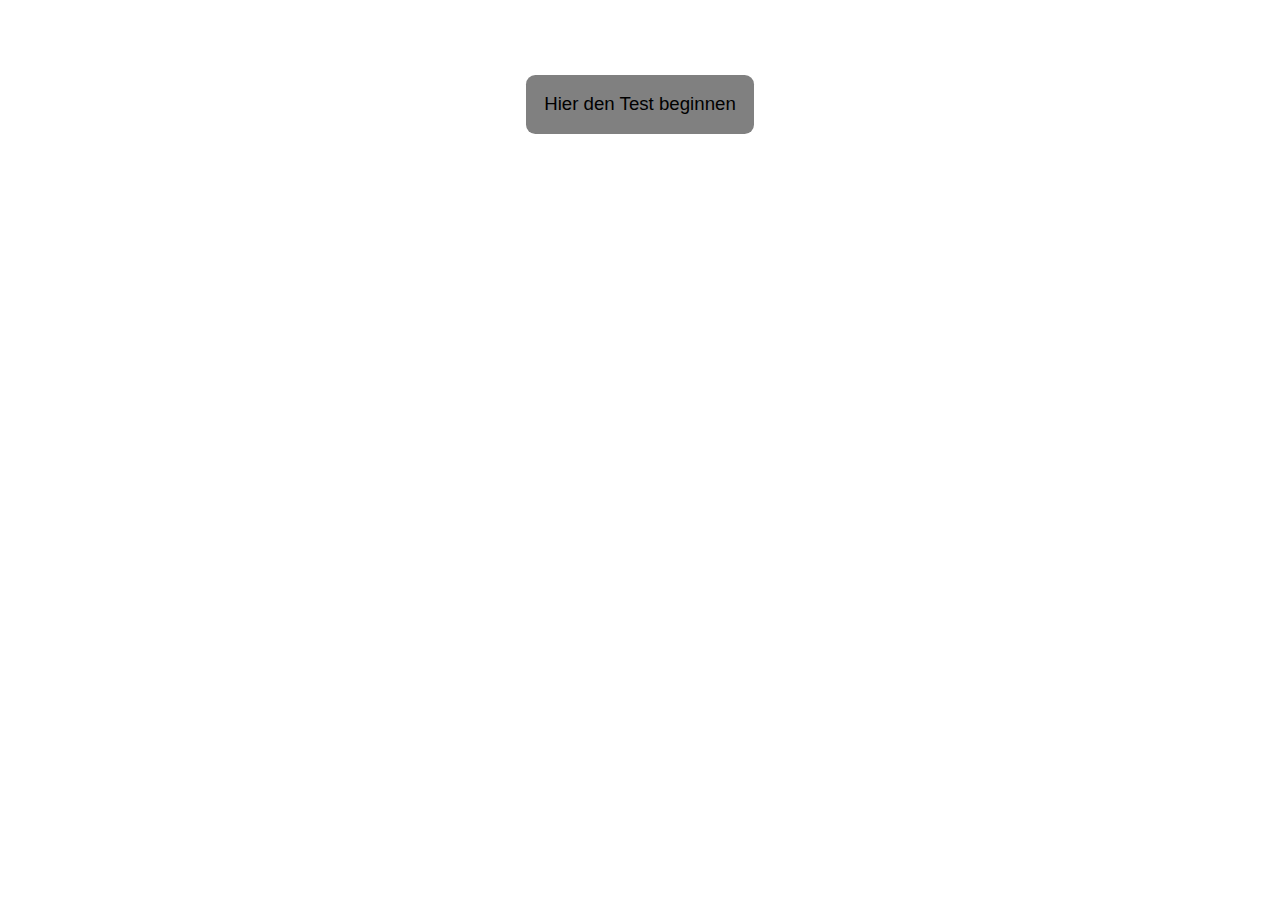
==== experiment/12431_NEW/index1006es01.html @ 6d2cc585 "sum" ====
<!DOCTYPE html>
<html>
  <head>
    <title>12431.extended</title>
    <meta charset="UTF-8" />
    <meta name="viewport" content="width=device-width, initial-scale=1.0" />
    <!-- The following four lines are needed to run a JESPR experiment -->

    <script src="https://common.rotefadenbuecher.de/uni/public/jespr/modified/jquerymin.js"></script>
    <script src="jespr-sample1006es01key.js"></script>
    <script src="jespr-libmod1006es01.js"></script>
    <script src="loadstimuli1006es01.js"></script>
     <link href="jespr1006es01.css" rel="stylesheet" type="text/css" />
      <!--  <script src="https://common.rotefadenbuecher.de/uni/public/jespr/modified/jespr-sample1003btn.js"></script>-->
      
      <style>
      div#top {
          text-align: center;
          padding: 2em 2em 0.5em;
      }
      
      div#content {
          text-align: center;
      }
      
      img.logo {
          max-width: 280px;
      }
      
      p.buttons button {
          margin: 1em 0.5em;
          background-color: gray;
          color: black;
          border: none;
          font-size: 14pt;
          padding: 1em;
          border-radius: 0.5em;
          
      }
      
      p.buttons button:hover {
          background-color: darkgrey;
          color: white;
      }
      
      h2 {
          margin-bottom: 0.2em;
          margin-top: 1em;
      }</style>
  </head>
  <body>
    <div id="top">
   <!--   <img src="jespr-logo.png" class="logo" alt="JESPR Logo" />
      <h1>JESPR: Javascript-Enabled Self-Paced Reading</h1>
      <p>A javascript library for conducting Self-Paced Reading experiments via a web browser.</p>
  -->  </div>
    <div id="content">
    
         <p class="buttons">
          <button type="button" onclick="checkNGoKeyboard();" id="btnStartKeyboardDemo">Hier den Test beginnen</button>
       <!--   <button type="button" onclick="checkNGoButton();" id="btnStartButtonDemo">Click here noch nicht<br/>test for <br/>(mouse/screen)</button>
          <button type="button" onclick="showabout()" id="btnGotoJesprHP">about this<br/>experiment</button>-->
      </p>
     
    </div>
    <!-- The form to which results and log data will be attached -->
 <!--   <div id="jesprForm" name="jesprForm" method="POST"></div> -form +div-->
      <div id="jesprForm"></div> <!---form +div-->
      <div class="leave" id="leavemsg">Danke. Bitte auf [weiter] klicken.</div>
    <script>
            function checkNGoKeyboard() {
                // The jesprExperimentDesign variable is defined in the
                // design file and defined above in the <head> section.
                if (typeof jesprExperimentDesignForKey !== 'undefined') {
                    start(jesprExperimentDesignForKey);
                } else {
                    alert("The jesprExperimentDesign object could not be found. Experiment cannot start");
                }
                 $("#btnStartKeyboardDemo").remove();  
            }
            
            function checkNGoButton() {
                // The jesprExperimentDesign variable is defined in the
                // design file and defined above in the <head> section.
                if (typeof jesprExperimentDesignForButton !== 'undefined') {
                    start(jesprExperimentDesignForButton);
                } else {
                    alert("The jesprExperimentDesign object could not be found. Experiment cannot start");
                }
            }
             function showabout(){
      document.getElementById("btnGotoJesprHP").innerHTML = "<a href='https://github.com/fildpauz/jespr'>JESPR on github</a><br>anpassung st./11252"
      }
            function start(experimentDesign) {
                var form = document.getElementById("jesprForm");
                while (form.hasChildNodes()) {
                    form.removeChild(form.firstChild);
                }
                var experiment = new Experiment(experimentDesign, form);
                if (experiment.validateDesign()) {
                    // Must validate before
                    experiment.loadDesign();
                    // loading and then
                    disableButtons();
                    experiment.startExperiment(enableButtons);
                    // starting an experiment
                } else {
                    alert("The json experiment design seems to be invalid. Check it for errors and try again.");
                }
            }
            
            function enableButtons() {
                document.getElementById("btnStartKeyboardDemo").disabled = false;
              //  document.getElementById("btnStartButtonDemo").disabled = false;
             //   document.getElementById("btnGotoJesprHP").disabled = false;
            }
            
            function disableButtons() {
                document.getElementById("btnStartKeyboardDemo").disabled = true;
              //  document.getElementById("btnStartButtonDemo").disabled = true;
              //  document.getElementById("btnGotoJesprHP").disabled = true;
            }
            
            //    document.getElementById("btnStartKeyboardDemo").disabled = true;
              //  document.getElementById("btnStartKeyboardDemo").innerHTML = "Danke. Klicken Sie jetzt auf weiter.";

           // enableButtons();
    </script>
  </body>
</html>
---- experiment/12431_NEW/jespr1006es01.css ----
/* 
 * Filename   : jespr.css
 * Created on : Jul 21, 2016, 5:21:02 PM
 * Author     : Ralph Rose
 * Description: Style settings for a JESPR experiment
 * License    : The MIT License (MIT)
 */

html,
body {
    height: 100%;
    margin: 0;
}

.experiment-frame {
    position: absolute; /* fixed */
    width: 100%;
    height: 90%; /* 100% */
    left: 0;
    bottom: 0;
    background-color: red;
    z-index: 10;
    text-align: center;
    padding: 0;
}

.keyboardHelp {
  /*   position: fixed;*/
    margin: 0;
    width: 100%;
    left: 0;
    top: 0;
    z-index: 11;
    padding: 0em;
    font-family: inherit;
    font-size: inherit;
    background-color: inherit;
    text-align: center;
}

.keyboardHelpLeft,
.keyboardHelpCenter,
.keyboardHelpRight {
    font-family: inherit;
    font-size: inherit;
    background-color: inherit;
    padding: 0.2em;
}

.keyboardHelpLeft {
    text-align: left;
    float: left;
}

.keyboardHelpCenter {
    text-align: center;
    margin: 0 auto !important;
    display: inline-block;
}

.keyboardHelpRight {
    text-align: right;
    float: right;
}

.nextButton {
    display: block;
    position: absolute;
    z-index: 11;
    top: 80%;
    bottom: 10%;
    left: 10%;
    right: 10%;
    width: 80%;
    visibility: visible;
    color: inherit;
    background-color: inherit;
    text-align: center;
    font-family: inherit;
    font-size: inherit;
    border-radius: 1em;
}

.optButton:hover,
.nextButton:hover {
    filter: invert(15%);
}

.optButton:focus,
.nextButton:focus {
    outline: none;
}

div.title,
div.instructions {
    display: none;
    position: relative;
    top: 50%;
    transform: translateY(-50%);
    -webkit-transform: translateY(-50%);
   /*  -ms-transform: translateY(-50%);*/
    text-align: center;
    font-family: inherit;
    font-size: inherit;
    color: inherit;
    padding: 5%;
}


div.item {
    
    display: none;
    position: relative;
    top: 50%;
     transform: translateY(-50%);
    -webkit-transform: translateY(-50%);
  /*  -ms-transform: translateY(-50%);*/
    text-align: center;
    font-family: inherit;
    font-size: inherit;
    color: inherit;
    padding: 0;
    margin-left: 10%; /* helps ensure that stimuli don't wrap / 11252ST: have set from -100% to 10% to ermöglichen grosze absätze */
    margin-right: 10%;
   
}

div.instructions p {
    text-align: left;
}

p.title {
    font-size: 250%;
}

p.fixation {
    display: block;
    font-size: 5em;
    margin: 0;
    font-family: inherit;
    color: inherit;
}

p.stimulus {
    display: none;
    margin: 0;
    font-family: inherit;
    font-size: inherit;
    color: inherit;
    visibility: hidden;
    text-align: center; /* center */
}
p.prompt,
p.feedback {
    display: none;
    margin: 0;
    font-family: inherit;
    font-size: inherit;
    color: inherit;
    visibility: hidden;
    text-align: center; /*  none*/
}

span.region,
span.option {
    font-family: inherit;
    font-size: inherit;
    color: inherit;
    display: inline-block;
    text-align: center;
    margin-top: 0.25em;
    margin-bottom: 0.25em;
}

span.option {
    margin-left: 0.5em; /* -2em*/
    margin-right: 0.5em;
}

button.optButton {
    margin-top: 0.5em;
    margin-left: 2em;
    margin-right: 2em;
    padding: 1em;
    text-align: center;
    font-family: inherit;
    font-size: inherit;
    color: inherit;
    background-color: inherit;
    border-radius: 1em;
}

span.feedback {
    font-family: inherit;
    font-size: inherit;
    display: none;
    text-align: center;
    margin-top: 0.25em;
    margin-bottom: 0.25em;
    white-space: nowrap;
}

.primary-investigators {
    font-weight: bold;
    margin-left: 1em;
    margin-right: 1em;
    font-family: inherit;
    font-size: inherit;
    color: inherit;
}

.other-investigators {
    font-weight: normal;
    margin-left: 1em;
    margin-right: 1em;
    font-family: inherit;
    font-size: inherit;
    color: inherit;
}

textarea.results,
textarea.log {
    width: 90%;
    font-family: monospace;
    font-size: 9pt;
    margin: 1em;
    display: none;
}

#jesprForm {   
    display: none; /* hides result and log permanently*/
}
#entry {                    /* entrybuttons visible or not*/
    
}
#leavemsg {
  display: none;  /* hows finish test message if activated*/
}
div.center {
    text-align: center;
}

div.progressbar {
  /*   position: ; /* -absolute */
    height: 0.15em;
    left: 0;
    top: 0; /* bottom 0 */
    background-color: black;
    z-index: 11;
    opacity: 0.5;
    filter: alpha(opacity=10); /* For IE8 and earlier */
}
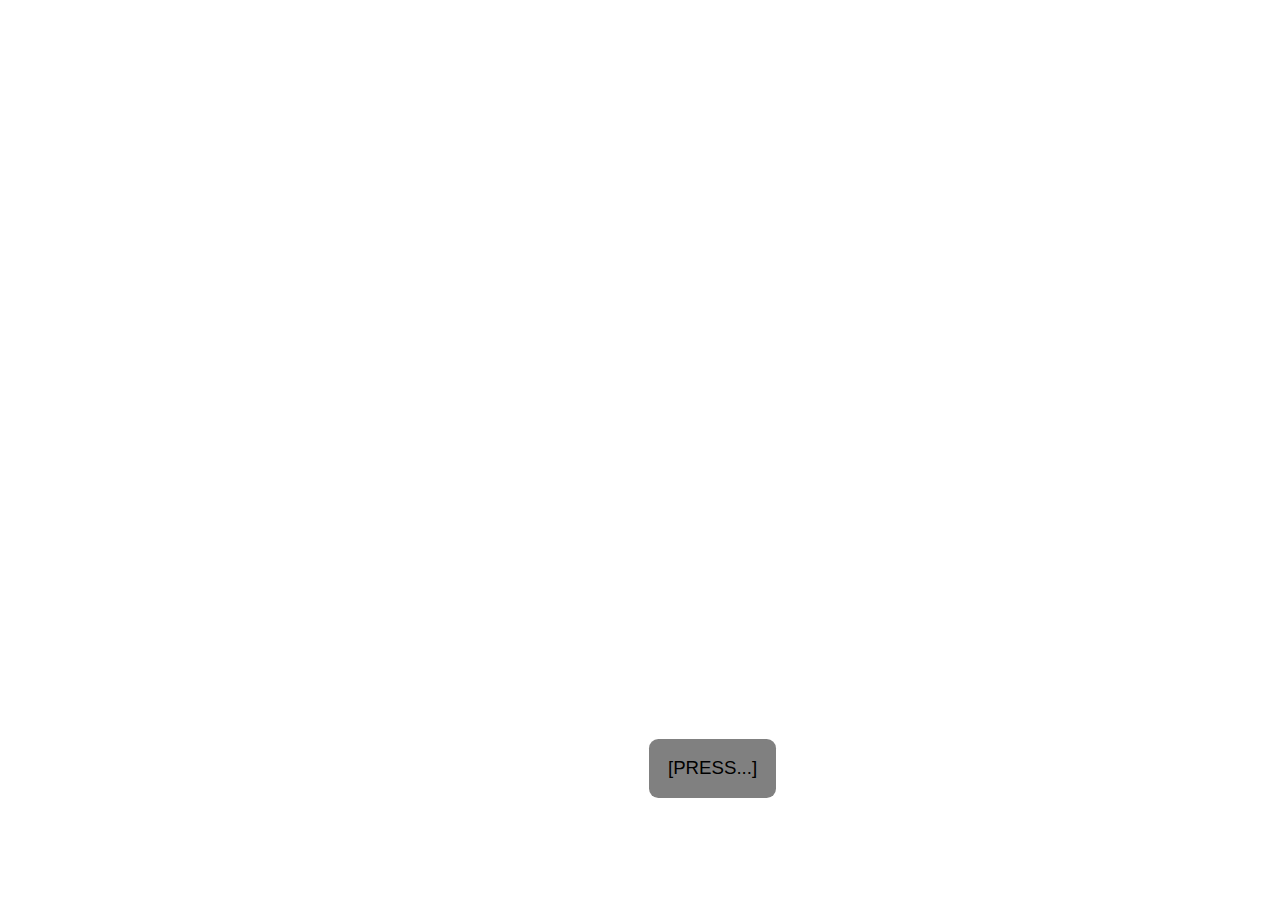
==== commit e720f5af: "button mode" ====
--- a/experiment/12431_NEW/index1006es01.html
+++ b/experiment/12431_NEW/index1006es01.html
@@ -8,6 +8,7 @@
 
     <script src="https://common.rotefadenbuecher.de/uni/public/jespr/modified/jquerymin.js"></script>
     <script src="jespr-sample1006es01key.js"></script>
+    <script src="jespr-sample1006es01button.js"></script>
     <script src="jespr-libmod1006es01.js"></script>
     <script src="loadstimuli1006es01.js"></script>
      <link href="jespr1006es01.css" rel="stylesheet" type="text/css" />
@@ -28,6 +29,8 @@
       }
       
       p.buttons button {
+      position: absolute;
+      top: 80%;
           margin: 1em 0.5em;
           background-color: gray;
           color: black;
@@ -49,17 +52,13 @@
       }</style>
   </head>
   <body>
-    <div id="top">
-   <!--   <img src="jespr-logo.png" class="logo" alt="JESPR Logo" />
-      <h1>JESPR: Javascript-Enabled Self-Paced Reading</h1>
-      <p>A javascript library for conducting Self-Paced Reading experiments via a web browser.</p>
-  -->  </div>
+
     <div id="content">
     
          <p class="buttons">
-          <button type="button" onclick="checkNGoKeyboard();" id="btnStartKeyboardDemo">Hier den Test beginnen</button>
-       <!--   <button type="button" onclick="checkNGoButton();" id="btnStartButtonDemo">Click here noch nicht<br/>test for <br/>(mouse/screen)</button>
-          <button type="button" onclick="showabout()" id="btnGotoJesprHP">about this<br/>experiment</button>-->
+         <!-- <button type="button" onclick="checkNGoKeyboard();" id="btnStartKeyboardDemo">[KEYBOARD]</button>-->
+          <button type="button" onclick="checkNGoButton();" id="btnStartButtonDemo">[PRESS...]</button>
+        <!--  <button type="button" onclick="showabout()" id="btnGotoJesprHP">about this<br/>experiment</button>-->
       </p>
      
     </div>
@@ -110,14 +109,14 @@
             }
             
             function enableButtons() {
-                document.getElementById("btnStartKeyboardDemo").disabled = false;
-              //  document.getElementById("btnStartButtonDemo").disabled = false;
+              //  document.getElementById("btnStartKeyboardDemo").disabled = false;
+                document.getElementById("btnStartButtonDemo").disabled = false;
              //   document.getElementById("btnGotoJesprHP").disabled = false;
             }
             
             function disableButtons() {
-                document.getElementById("btnStartKeyboardDemo").disabled = true;
-              //  document.getElementById("btnStartButtonDemo").disabled = true;
+       //         document.getElementById("btnStartKeyboardDemo").disabled = true;
+            document.getElementById("btnStartButtonDemo").disabled = true;
               //  document.getElementById("btnGotoJesprHP").disabled = true;
             }
             
--- a/experiment/12431_NEW/jespr1006es01.css
+++ b/experiment/12431_NEW/jespr1006es01.css
@@ -13,14 +13,14 @@
 }
 
 .experiment-frame {
-    position: absolute; /* fixed */
+    position: fixed; /* fixed */
     width: 100%;
-    height: 90%; /* 100% */
+    height: 100%; /* 100% */
     left: 0;
     bottom: 0;
     background-color: red;
     z-index: 10;
-    text-align: center;
+    text-align: left;
     padding: 0;
 }
 
@@ -35,7 +35,7 @@
     font-family: inherit;
     font-size: inherit;
     background-color: inherit;
-    text-align: center;
+    text-align: left;
 }
 
 .keyboardHelpLeft,
@@ -76,9 +76,8 @@
     color: inherit;
     background-color: inherit;
     text-align: center;
-    font-family: inherit;
-    font-size: inherit;
-    border-radius: 1em;
+    font-family: courier;
+    font-size: inherit;
 }
 
 .optButton:hover,
@@ -94,12 +93,12 @@
 div.title,
 div.instructions {
     display: none;
-    position: relative;
-    top: 50%;
+    position: absolute;
+    top: 20%;
     transform: translateY(-50%);
     -webkit-transform: translateY(-50%);
    /*  -ms-transform: translateY(-50%);*/
-    text-align: center;
+    text-align: left;
     font-family: inherit;
     font-size: inherit;
     color: inherit;
@@ -111,11 +110,11 @@
     
     display: none;
     position: relative;
-    top: 50%;
-     transform: translateY(-50%);
+    top: 20%;
+ /*     transform: translateY(-50%);
     -webkit-transform: translateY(-50%);
-  /*  -ms-transform: translateY(-50%);*/
-    text-align: center;
+    -ms-transform: translateY(-50%);*/
+    text-align: left;
     font-family: inherit;
     font-size: inherit;
     color: inherit;
@@ -134,6 +133,8 @@
 }
 
 p.fixation {
+    position: absolute;
+    top: 20%;
     display: block;
     font-size: 5em;
     margin: 0;
@@ -142,13 +143,15 @@
 }
 
 p.stimulus {
+position: relative;
+top: 20%;
     display: none;
     margin: 0;
     font-family: inherit;
     font-size: inherit;
     color: inherit;
     visibility: hidden;
-    text-align: center; /* center */
+    text-align: left; /* center */
 }
 p.prompt,
 p.feedback {
@@ -158,7 +161,7 @@
     font-size: inherit;
     color: inherit;
     visibility: hidden;
-    text-align: center; /*  none*/
+    text-align: left; /*  none*/
 }
 
 span.region,
@@ -167,7 +170,7 @@
     font-size: inherit;
     color: inherit;
     display: inline-block;
-    text-align: center;
+    text-align: left;
     margin-top: 0.25em;
     margin-bottom: 0.25em;
 }
@@ -182,7 +185,7 @@
     margin-left: 2em;
     margin-right: 2em;
     padding: 1em;
-    text-align: center;
+    text-align: left;
     font-family: inherit;
     font-size: inherit;
     color: inherit;
@@ -194,14 +197,14 @@
     font-family: inherit;
     font-size: inherit;
     display: none;
-    text-align: center;
+    text-align: left;
     margin-top: 0.25em;
     margin-bottom: 0.25em;
     white-space: nowrap;
 }
 
 .primary-investigators {
-    font-weight: bold;
+    font-weight: normal;
     margin-left: 1em;
     margin-right: 1em;
     font-family: inherit;
@@ -237,11 +240,11 @@
   display: none;  /* hows finish test message if activated*/
 }
 div.center {
-    text-align: center;
+    text-align: left;
 }
 
 div.progressbar {
-  /*   position: ; /* -absolute */
+    position: absolute;
     height: 0.15em;
     left: 0;
     top: 0; /* bottom 0 */
